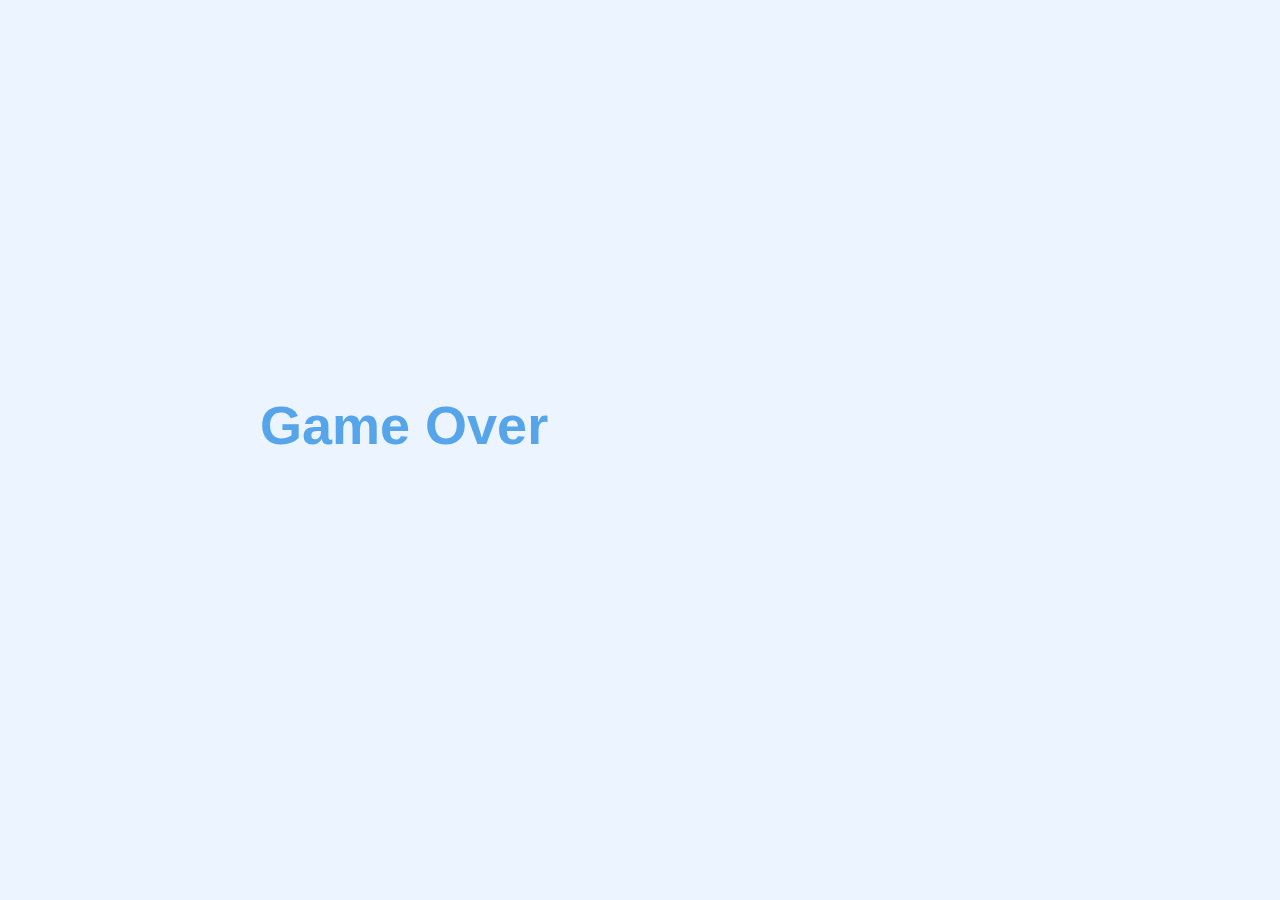
==== end.html @ 4f05fac9 "Display Hard Coded Questions and Answers" ====
<!DOCTYPE html>
<html lang="en">
<head>
    <meta charset="UTF-8">
    <meta name="viewport" content="width=device-width, initial-scale=1.0">
    <link rel="stylesheet" href="app.css">
    <title>Quick Quiz | Game Over</title>
</head>
<body>
    <div class="container">
        <div id="game">
            <h1>Game Over</h1>
        </div>
    </div>
</body>
</html>
---- app.css ----
:root {
    background-color: #ecf5ff;
    font-size: 10px;
}

* {
    box-sizing: border-box;
    font-family: Arial, Helvetica, sans-serif;
    margin: 0;
    padding: 0;
    color: #333;
}

h1, h2, h3, h4 {
    margin-bottom: 1rem;
}

h1 {
    font-size: 5.4rem;
    color: #56a5eb;
    margin-bottom: 5rem;
}

h1 > span {
    font-size: 2.4rem;
    font-weight: 500;
}

h2 {
    font-size: 4.2rem;
    margin-bottom: 4rem;
    font-weight: 700;
}

h3 {
    font-size: 2.8rem;
    font-weight: 500;
}

/* UTILITIES */

.container {
    width: 100vw;
    height: 100vh;
    display: flex;
    justify-content: center;
    align-items: center;
    max-width: 80rem;
    /* background-color: hotpink; */
    margin: 0 auto;
    padding: 2rem;
}

.container > * {
    width: 100%;
}

.flex-column {
    display: flex;
    flex-direction: column;
}

.flex-center {
    justify-content: center;
    align-items: center;
}

.justify-center {
    justify-content: center;
}

.text-center {
    text-align: center;
}

.hidden {
    display: none;
}

/* BUTTONS */
.btn {
    font-size: 1.8rem;
    padding: 1rem 0;
    width: 20rem;
    text-align: center;
    border: 0.1rem solid #56a5eb;
    margin-bottom: 1rem;
    text-decoration: none;
    color: #56a5eb;
    background-color: white;
  }
  
  .btn:hover {
    cursor: pointer;
    box-shadow: 0 0.4rem 1.4rem 0 rgba(86, 185, 235, 0.5);
    transform: translateY(-0.1rem);
    transition: transform 150ms;
  }
  
  .btn[disabled]:hover {
    cursor: not-allowed;
    box-shadow: none;
    transform: none;
  }
  
  /* FORMS */
  form {
    width: 100%;
    display: flex;
    flex-direction: column;
    align-items: center;
  }
  
  input {
    margin-bottom: 1rem;
    width: 20rem;
    padding: 1.5rem;
    font-size: 1.8rem;
    border: none;
    box-shadow: 0 0.1rem 1.4rem 0 rgba(86, 185, 235, 0.5);
  }
  
  input::placeholder {
    color: #aaa;
  }
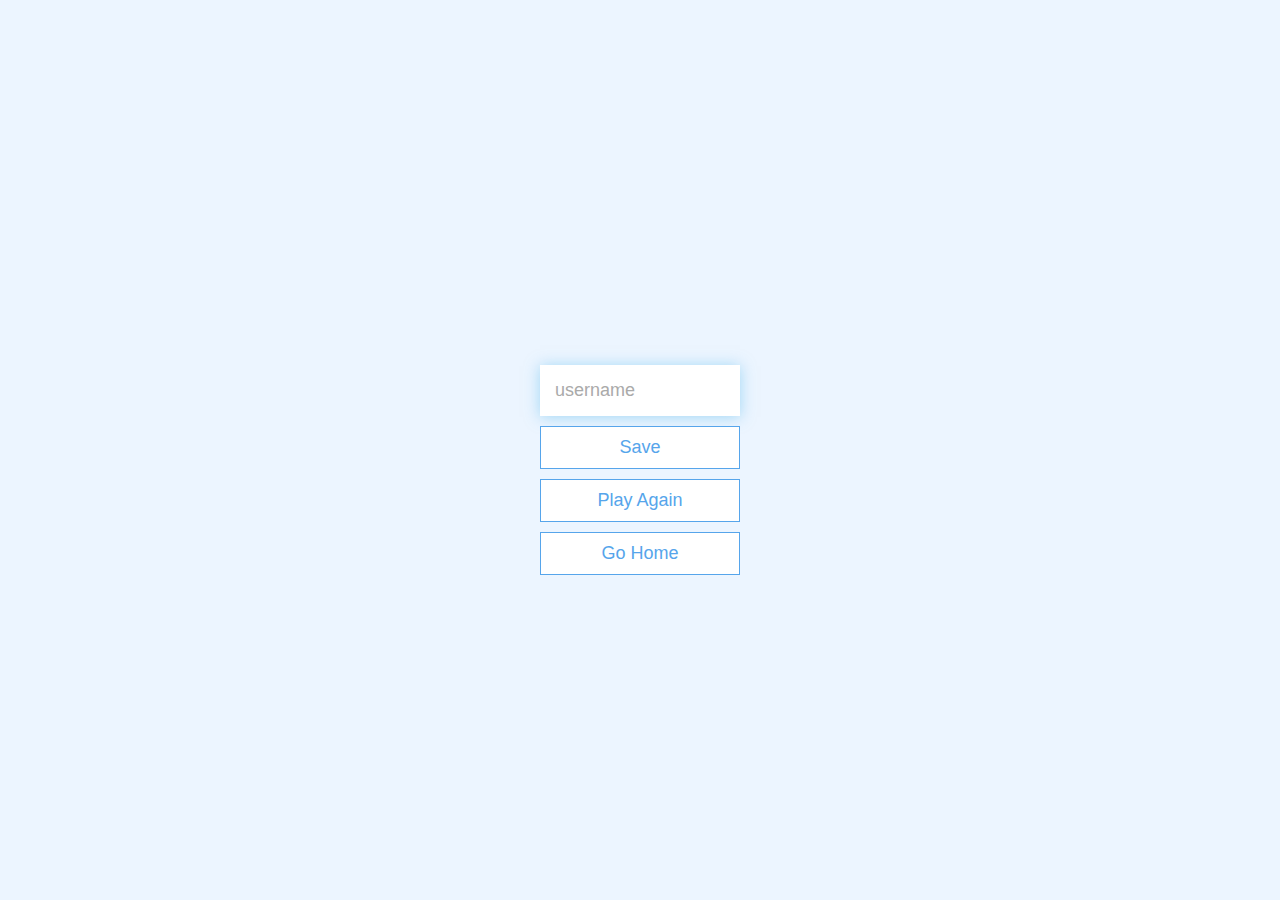
==== commit bdb6aa5f: "Create and Style the End Page" ====
--- a/end.html
+++ b/end.html
@@ -4,13 +4,20 @@
     <meta charset="UTF-8">
     <meta name="viewport" content="width=device-width, initial-scale=1.0">
     <link rel="stylesheet" href="app.css">
-    <title>Quick Quiz | Game Over</title>
+    <title>Congrats!</title>
 </head>
 <body>
     <div class="container">
-        <div id="game">
-            <h1>Game Over</h1>
+        <div id="end" class="flex-center flex-column">
+            <h1 id="finalScore"></h1>
+            <form>
+                <input type="text" name="username" id="username" placeholder="username">
+                <button type="submit" class="btn" id="saveScoreBtn" onclick="saveHighScore(event)" disabled>Save</button>
+            </form>
+            <a href="/game.html" class="btn">Play Again</a>
+            <a href="/" class="btn">Go Home</a>
         </div>
     </div>
+    <script src="end.js"></script>
 </body>
 </html>